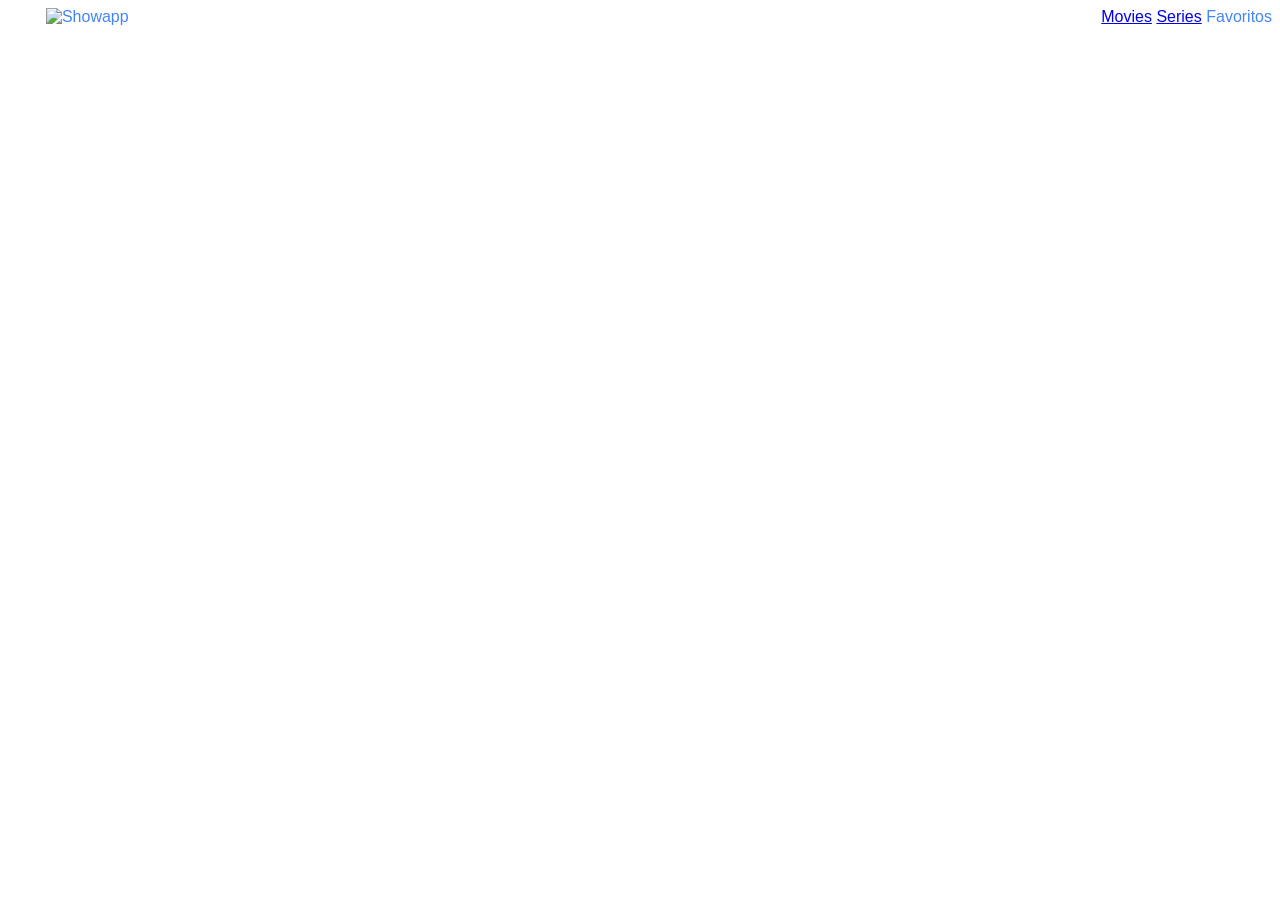
==== app/index.html @ 5b130b2a "Establecer Grid de la página" ====
<html>
<head>
  <meta charset="utf-8">
  <meta http-equiv="X-UA-Compatible" content="IE=edge">
  <title>Showapp</title>
  <meta name="description" content="">
  <meta name="viewport" content="width=device-width, initial-scale=1">
  <link rel="stylesheet" href="bower_components/html5-boilerplate/dist/css/normalize.css">
  <link rel="stylesheet" href="bower_components/html5-boilerplate/dist/css/main.css">
  <link rel="stylesheet" href="app.css">

  <script src="bower_components/angular/angular.js"></script>
  <script src="bower_components/angular-route/angular-route.js"></script>
  <script src="bower_components/html5-boilerplate/dist/js/vendor/modernizr-2.8.3.min.js"></script>

  <script src="app.js"></script>
  <script src="components/version/version.js"></script>
  <script src="components/version/version-directive.js"></script>
  <script src="components/version/interpolate-filter.js"></script>
  <script src="components/movies/moviesController.js"></script>
  <script src="components/movies/moviesService.js"></script>
  <script src="directives/enter.js"></script>

</head>
<body ng-app="showapp">

<div class="grid-container">
  <div class="menu-header">
    <img class="logo" src="assets/logo.png" alt="Showapp"/>
    <nav>
      <a href="#">Movies</a>
      <a href="#series">Series</a>
      <a>Favoritos</a>
    </nav>
  </div>

  <div ng-view class="main-content"></div>

</body>
---- app/app.css ----
/* app css stylesheet */

:root{
  --blue: #4285f4;
  --grey: #f5f5f5;
  --font-color: #6f7b83;
  font-family: Roboto, 'Segoe UI', Tahoma, sans-serif;
}

.menu-header{ grid-area: header; }
.search-bar{ grid-area: bar; }
.main-content{ grid-area: main; }

.grid-container{
  display: grid;
  grid-template-columns: 50% 50%;
  grid-template-areas:
          "header header"
          "bar bar"
          "main main";
}

.menu-header {
  color: var(--blue);
  width: 100%;
}

.menu-header img{
  float: left;
  margin-left: 3%;
}

.menu-header nav{
  float: right;
}

.search-bar{
  background-color: var(--grey);
  padding: 0.5%;
}

.search-bar input{
  width: 100%;
  border: none;
  background-color: var(--grey);
  margin-left: 3%;
  align-self: center;
  outline: none;
}

.main-content{
  
}
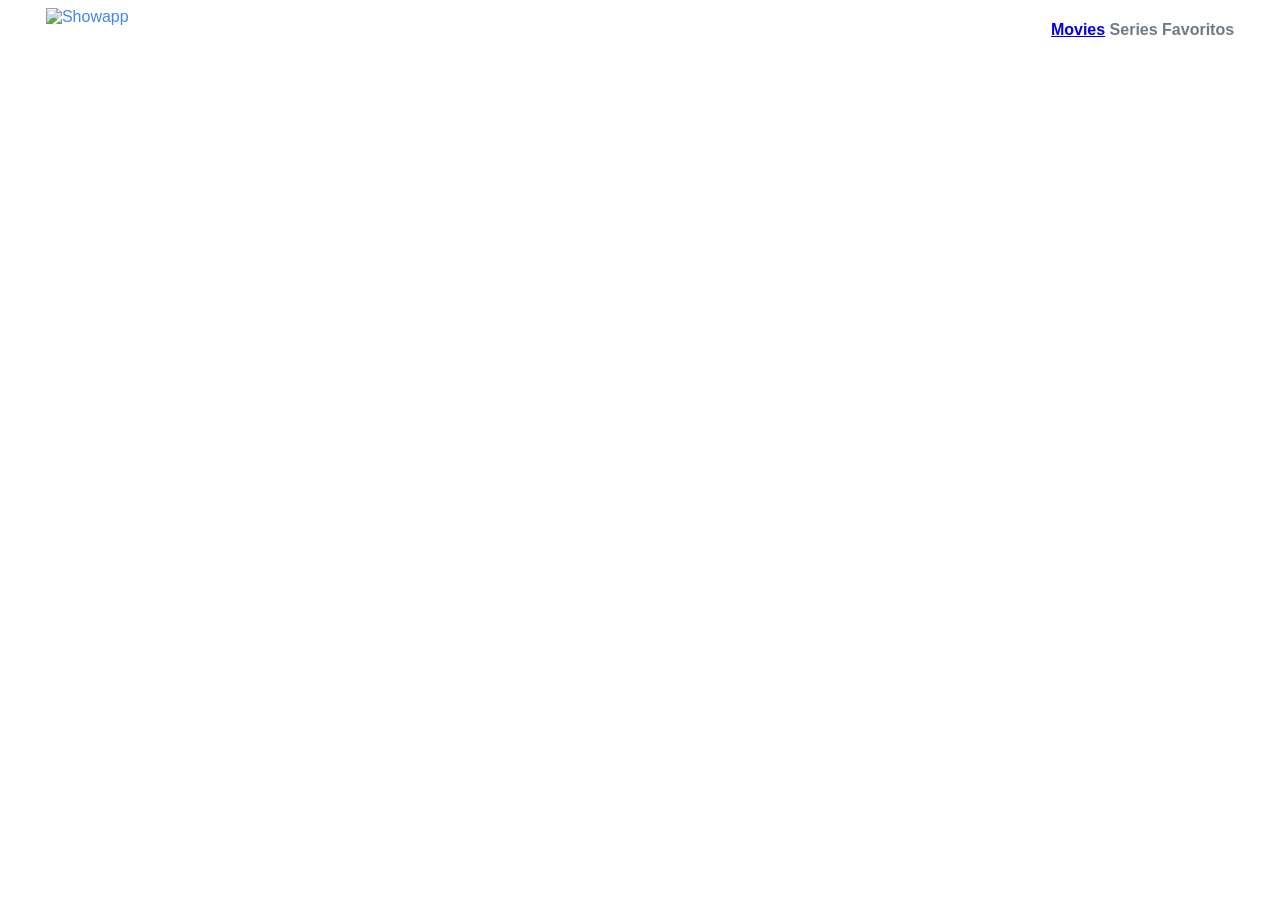
==== commit fd860962: "Adición de tarjetas" ====
--- a/app/index.html
+++ b/app/index.html
@@ -28,9 +28,9 @@
   <div class="menu-header">
     <img class="logo" src="assets/logo.png" alt="Showapp"/>
     <nav>
-      <a href="#">Movies</a>
-      <a href="#series">Series</a>
-      <a>Favoritos</a>
+      <a href="#"><b>Movies</b></a>
+      <a><b>Series</b></a>
+      <a><b>Favoritos</b></a>
     </nav>
   </div>
 
--- a/app/app.css
+++ b/app/app.css
@@ -3,6 +3,7 @@
 :root{
   --blue: #4285f4;
   --grey: #f5f5f5;
+  --dark-grey: #9b9b9b;
   --font-color: #6f7b83;
   font-family: Roboto, 'Segoe UI', Tahoma, sans-serif;
 }
@@ -10,6 +11,8 @@
 .menu-header{ grid-area: header; }
 .search-bar{ grid-area: bar; }
 .main-content{ grid-area: main; }
+.title{ grid-area: title }
+.card{ grid-area: card; }
 
 .grid-container{
   display: grid;
@@ -17,7 +20,8 @@
   grid-template-areas:
           "header header"
           "bar bar"
-          "main main";
+          "title title"
+          "main main"
 }
 
 .menu-header {
@@ -31,7 +35,15 @@
 }
 
 .menu-header nav{
+  text-align: center;
+  color: var(--font-color);
   float: right;
+  margin-top: 1%;
+  margin-right: 3%;
+}
+
+.menu-header nav a:enabled{
+  color: var(--blue);
 }
 
 .search-bar{
@@ -44,10 +56,69 @@
   border: none;
   background-color: var(--grey);
   margin-left: 3%;
-  align-self: center;
-  outline: none;
+  position: absolute;
+  left:0;
+}
+
+.search-icon{
+  position: absolute;
+  left: 100%;
+}
+
+input::placeholder{
+  color: var(--dark-grey);
+  font-style: italic;
+}
+
+.title h3 {
+  color: var(--font-color);
+  margin-left: 3%;
 }
 
 .main-content{
-  
+
 }
+
+.card {
+  box-shadow: 0 4px 8px 0 rgba(0,0,0,0.2);
+  width: 40%;
+  margin: 3%;
+  text-align: left;
+}
+
+.card img{
+  border-radius: 5px 0 0 5px;
+  display: inline-block;
+  width: 20%;
+  margin: 0 5px 0 0;
+  padding: 0;
+}
+
+.poster{
+  position: relative;
+  z-index: 0;
+  flex-basis: 40%;
+  height: auto;
+}
+
+.info-card{
+  display: inline-block;
+  width: calc(80% - 15px);
+  margin: 0;
+  padding: 0;
+}
+
+.info-card h4 b{
+  color: var(--font-color);
+}
+
+.trailer-button{
+  border-color: var(--blue);
+  border-radius: 5px;
+  color: var(--blue);
+  background-color: white;
+  padding: 5px;
+
+
+}
+
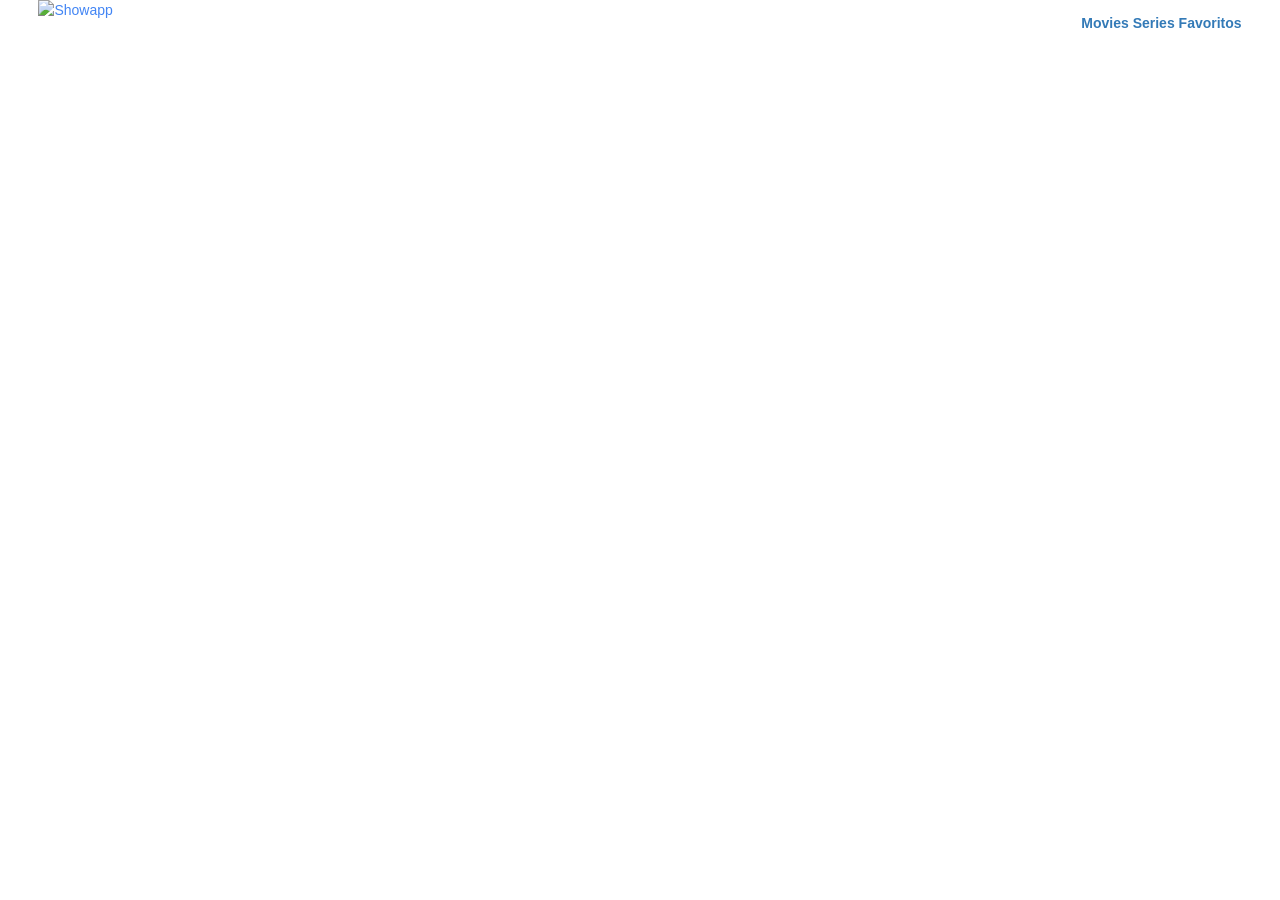
==== commit 2d8b91b7: "Estilos search icon" ====
--- a/app/index.html
+++ b/app/index.html
@@ -9,17 +9,18 @@
   <link rel="stylesheet" href="bower_components/html5-boilerplate/dist/css/main.css">
   <link rel="stylesheet" href="app.css">
 
+  <script src="//cdnjs.cloudflare.com/ajax/libs/jquery/2.1.3/jquery.min.js"></script>
   <script src="bower_components/angular/angular.js"></script>
   <script src="bower_components/angular-route/angular-route.js"></script>
   <script src="bower_components/html5-boilerplate/dist/js/vendor/modernizr-2.8.3.min.js"></script>
+  <link href="//maxcdn.bootstrapcdn.com/bootstrap/3.2.0/css/bootstrap.min.css" rel="stylesheet">
 
   <script src="app.js"></script>
-  <script src="components/version/version.js"></script>
-  <script src="components/version/version-directive.js"></script>
-  <script src="components/version/interpolate-filter.js"></script>
   <script src="components/movies/moviesController.js"></script>
   <script src="components/movies/moviesService.js"></script>
   <script src="directives/enter.js"></script>
+  <script src="directives/modal.js"></script>
+  <script src="utils/properties.js"></script>
 
 </head>
 <body ng-app="showapp">
--- a/app/app.css
+++ b/app/app.css
@@ -1,124 +1,228 @@
 /* app css stylesheet */
 
-:root{
-  --blue: #4285f4;
-  --grey: #f5f5f5;
-  --dark-grey: #9b9b9b;
-  --font-color: #6f7b83;
-  font-family: Roboto, 'Segoe UI', Tahoma, sans-serif;
-}
-
-.menu-header{ grid-area: header; }
-.search-bar{ grid-area: bar; }
-.main-content{ grid-area: main; }
-.title{ grid-area: title }
-.card{ grid-area: card; }
-
-.grid-container{
-  display: grid;
-  grid-template-columns: 50% 50%;
-  grid-template-areas:
-          "header header"
-          "bar bar"
-          "title title"
-          "main main"
+:root {
+    --blue: #4285f4;
+    --grey: #f5f5f5;
+    --dark-grey: #9b9b9b;
+    --font-color: #6f7b83;
+    font-family: Roboto, 'Segoe UI', Tahoma, sans-serif;
+}
+
+.menu-header { grid-area: header; }
+.search-bar { grid-area: bar; }
+.main-content { grid-area: main; }
+.title { grid-area: title }
+.filters { grid-area: filters; }
+.card { grid-area: card; }
+.pagination { grid-area: pagination; }
+
+.grid-container {
+    display: grid;
+    grid-template-columns: 50% 50%;
+    grid-template-areas: "header header" "bar bar" "title title" "filters filters" "main main" "pagination pagination"
 }
 
 .menu-header {
-  color: var(--blue);
-  width: 100%;
-}
-
-.menu-header img{
-  float: left;
-  margin-left: 3%;
-}
-
-.menu-header nav{
-  text-align: center;
-  color: var(--font-color);
-  float: right;
-  margin-top: 1%;
-  margin-right: 3%;
-}
-
-.menu-header nav a:enabled{
-  color: var(--blue);
-}
-
-.search-bar{
-  background-color: var(--grey);
-  padding: 0.5%;
-}
-
-.search-bar input{
-  width: 100%;
-  border: none;
-  background-color: var(--grey);
-  margin-left: 3%;
-  position: absolute;
-  left:0;
-}
-
-.search-icon{
-  position: absolute;
-  left: 100%;
-}
-
-input::placeholder{
-  color: var(--dark-grey);
-  font-style: italic;
+    color: var(--blue);
+    width: 100%;
+}
+
+.menu-header img {
+    float: left;
+    margin-left: 3%;
+}
+
+.menu-header nav {
+    text-align: center;
+    color: var(--font-color);
+    float: right;
+    margin-top: 1%;
+    margin-right: 3%;
+}
+
+.menu-header nav a:enabled {
+    color: var(--blue);
+}
+
+.search-bar {
+    background-color: var(--grey);
+    padding: 0.5%;
+}
+
+.search-bar input {
+    width: 95%;
+    border: none;
+    background-color: var(--grey);
+    margin-left: 3%;
+    position: absolute;
+    left: 0;
+    outline: none;
+}
+
+.inner-addon {
+    position: relative;
+}
+
+.inner-addon .glyphicon {
+    margin: 0;
+    position: absolute;
+    top: 50%;
+    -ms-transform: translateY(-50%);
+    transform: translateY(-50%);
+}
+
+.left-addon .glyphicon {
+    left: 3%;
+    z-index: 1001;
+}
+
+.left-addon input {
+    padding-left: 20px;
+}
+
+input::placeholder {
+    color: var(--dark-grey);
+    font-style: italic;
 }
 
 .title h3 {
-  color: var(--font-color);
-  margin-left: 3%;
-}
-
-.main-content{
-
+    color: var(--font-color);
+    margin-left: 3%;
+}
+
+.main-content {
+
+}
+
+.filters {
+    margin-left: 3%;
+    display: inline-block;
+    color: var(--font-color);
+    margin-bottom: 1%;
+}
+
+.filters div {
+    margin-bottom: 3%;
+}
+
+.filters select {
+    color: var(--dark-grey);
+    border-color: var(--dark-grey);
+    border-radius: 3px;
+    width: 130%;
 }
 
 .card {
-  box-shadow: 0 4px 8px 0 rgba(0,0,0,0.2);
-  width: 40%;
-  margin: 3%;
-  text-align: left;
-}
-
-.card img{
-  border-radius: 5px 0 0 5px;
-  display: inline-block;
-  width: 20%;
-  margin: 0 5px 0 0;
-  padding: 0;
-}
-
-.poster{
-  position: relative;
-  z-index: 0;
-  flex-basis: 40%;
-  height: auto;
-}
-
-.info-card{
-  display: inline-block;
-  width: calc(80% - 15px);
-  margin: 0;
-  padding: 0;
-}
-
-.info-card h4 b{
-  color: var(--font-color);
-}
-
-.trailer-button{
-  border-color: var(--blue);
-  border-radius: 5px;
-  color: var(--blue);
-  background-color: white;
-  padding: 5px;
-
-
-}
-
+    display: inline-block;
+    box-shadow: 0 4px 8px 0 rgba(0, 0, 0, 0.2);
+    width: 40%;
+    margin: 3%;
+    text-align: left;
+}
+
+.card img {
+    border-radius: 5px 0 0 5px;
+    display: inline-block;
+    width: 80%;
+    margin: 0 5px 0 0;
+    padding: 0;
+    float: left;
+}
+
+.poster {
+    float: left;
+}
+
+.info-card {
+    margin: 2%;
+    padding: 0;
+}
+
+.info-card h4 b {
+    color: var(--font-color);
+}
+
+.trailer-button {
+    border-color: var(--blue);
+    border-radius: 5px;
+    color: var(--blue);
+    background-color: white;
+    padding: 5px;
+    margin-bottom: 10px;
+}
+
+.pagination {
+    display: inline-block;
+    margin-left: 3%;
+    margin-bottom: 2%;
+    color: var(--font-color);
+}
+
+.pagination a {
+    color: var(--font-color);
+    float: left;
+    padding: 8px 16px;
+    text-decoration: none;
+}
+
+.pagination a:hover:not(.active) {
+    background-color: var(--grey);
+    border-radius: 5px;
+}
+
+/*Estilos Modal*/
+
+.trans-layer {
+    position: fixed;
+    top: 0;
+    left: 0;
+
+    width: 100%;
+    height: 100%;
+
+    background: rgba(0, 0, 0, .5);
+    z-index: 1000;
+}
+
+.modal-container {
+    width: 60%;
+
+    position: fixed;
+    padding-top: 34%;
+    left: 20%;
+    top: 15%;
+    z-index: 1001;
+
+    opacity: 0;
+    border-radius: 0;
+    background: white;
+    border: 0px transparent;
+
+    transform: translate(0, -200%);
+    -webkit-transform: translate(0, -200%);
+
+    transition: opacity ease-in-out .3s, transform ease-in-out .3s;
+    -webkit-transition: opacity ease-in-out .3s, transform ease-in-out .3s;
+}
+
+.modal-cont {
+    position: absolute;
+    top: 0;
+    left: 0;
+    bottom: 0;
+    right: 0;
+    padding: 0;
+    width: 100%;
+    height: 100%;
+}
+
+.modal-cont iframe {
+    width: 100%;
+    height: 100%;
+}
+
+.modalactive {
+    opacity: 1;
+    transform: translate(0, 0);
+    -webkit-transform: translate(0, 0);
+}
